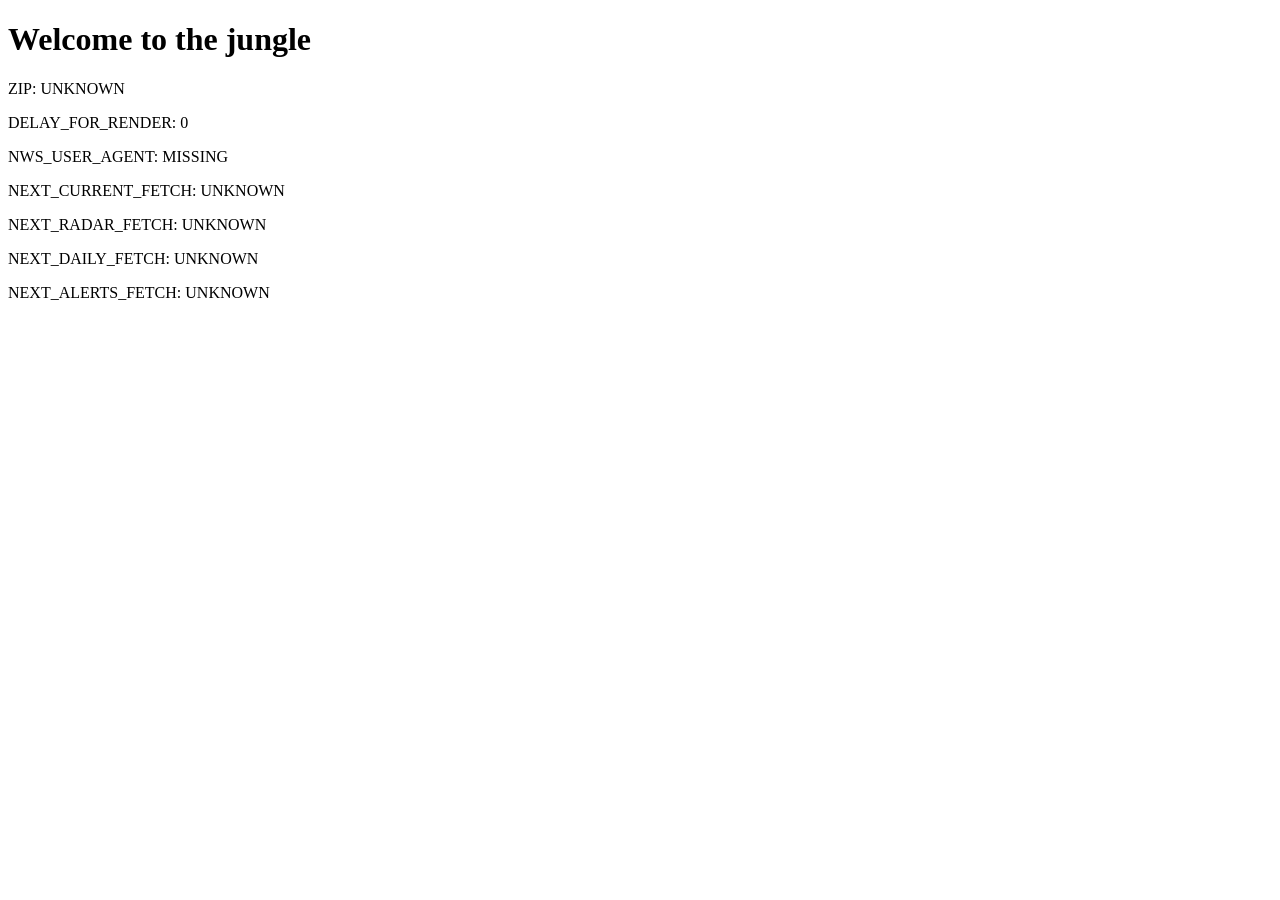
==== src/main/resources/templates/index.html @ ee375bd7 "Initial Clearcast Weather App backend implementation. Includes: - Ktor server setup with Thymeleaf t" ====
<!DOCTYPE html>
<html lang="en">
  <head>
    <meta charset="UTF-8" />
    <meta name="viewport" content="width=device-width, initial-scale=1.0" />
    <title>Clearcast</title>
  </head>
  <body>
    <h1>Welcome to the jungle</h1>
    <p>
      ZIP:
      <span th:text="${zip}">UNKNOWN</span>
    </p>
    <p>
      DELAY_FOR_RENDER:
      <span th:text="${delayForRender}">0</span>
    </p>
    <p>
      NWS_USER_AGENT:
      <span th:text="${nwsUserAgent}">MISSING</span>
    </p>
    <p>
      NEXT_CURRENT_FETCH:
      <span th:text="${nextFetchCurrent}">UNKNOWN</span>
    </p>
    <p>
      NEXT_RADAR_FETCH:
      <span th:text="${nextFetchRadar}">UNKNOWN</span>
    </p>
    <p>
      NEXT_DAILY_FETCH:
      <span th:text="${nextFetchDaily}">UNKNOWN</span>
    </p>
    <p>
      NEXT_ALERTS_FETCH:
      <span th:text="${nextFetchAlerts}">UNKNOWN</span>
    </p>
  </body>
</html>
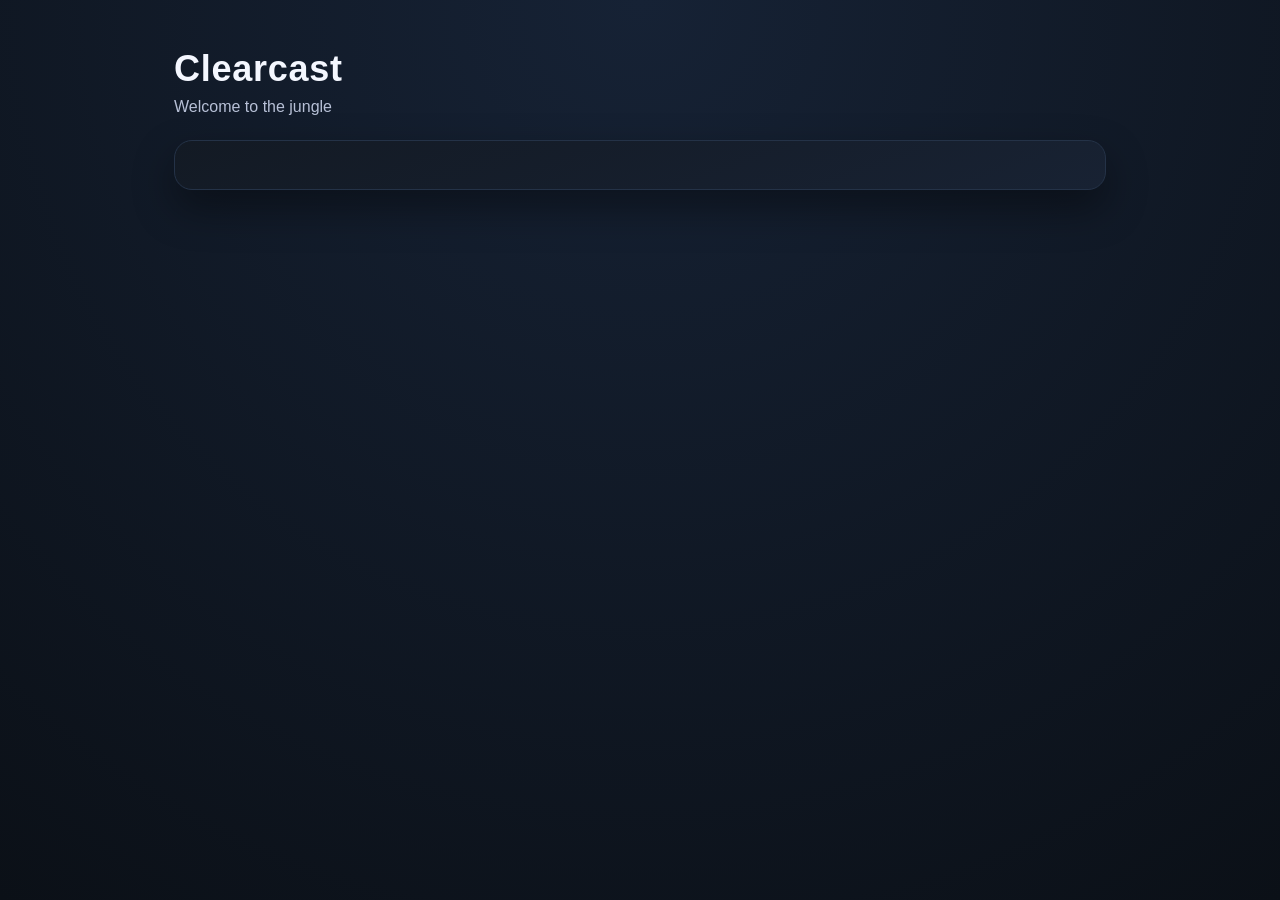
==== commit 4c5faaea: "Add alerts.json with NOAA GeoJSON-LD alert data for extensive weather zone coverage." ====
--- a/src/main/resources/templates/index.html
+++ b/src/main/resources/templates/index.html
@@ -4,36 +4,137 @@
     <meta charset="UTF-8" />
     <meta name="viewport" content="width=device-width, initial-scale=1.0" />
     <title>Clearcast</title>
+    <style>
+      :root {
+        color-scheme: dark;
+        --bg: #0b1017;
+        --panel: #131a24;
+        --panel-strong: #182233;
+        --accent: #41d4ff;
+        --accent-strong: #7ff2ff;
+        --text: #f4f7ff;
+        --muted: #b7c0d6;
+        --border: #243247;
+        --shadow: rgba(0, 0, 0, 0.4);
+      }
+
+      * {
+        box-sizing: border-box;
+      }
+
+      body {
+        margin: 0;
+        font-family: "Noto Sans", "Segoe UI", sans-serif;
+        background: radial-gradient(circle at top, #162235, var(--bg));
+        color: var(--text);
+        min-height: 100vh;
+      }
+
+      main {
+        max-width: 980px;
+        margin: 0 auto;
+        padding: 48px 24px;
+        display: grid;
+        gap: 24px;
+      }
+
+      header h1 {
+        margin: 0;
+        font-size: 2.25rem;
+        letter-spacing: 0.02em;
+      }
+
+      header p {
+        margin: 8px 0 0;
+        color: var(--muted);
+      }
+
+      .card {
+        background: linear-gradient(160deg, var(--panel), var(--panel-strong));
+        border: 1px solid var(--border);
+        border-radius: 18px;
+        padding: 24px;
+        box-shadow: 0 18px 40px var(--shadow);
+      }
+
+      .current {
+        display: grid;
+        gap: 12px;
+      }
+
+      .current-top {
+        display: flex;
+        justify-content: space-between;
+        align-items: center;
+        flex-wrap: wrap;
+        gap: 16px;
+      }
+
+      .current-location {
+        font-size: 2.1rem;
+        color: var(--muted);
+      }
+
+      .current-temp {
+        font-size: 3.5rem;
+        font-weight: 700;
+        letter-spacing: -0.02em;
+        color: var(--accent-strong);
+      }
+
+      .current-condition {
+        font-size: 1.1rem;
+        margin-bottom: 16px;
+      }
+
+      .meta {
+        display: grid;
+        grid-template-columns: repeat(auto-fit, minmax(180px, 1fr));
+        gap: 12px;
+        color: var(--muted);
+      }
+
+      .meta span {
+        display: block;
+        font-size: 0.95rem;
+      }
+
+      .tag {
+        display: inline-flex;
+        align-items: center;
+        gap: 6px;
+        padding: 4px 10px;
+        border-radius: 999px;
+        border: 1px solid rgba(65, 212, 255, 0.35);
+        color: var(--accent);
+        font-size: 0.85rem;
+        letter-spacing: 0.02em;
+      }
+
+      .current-icon {
+        display: flex;
+        justify-content: center;
+        align-items: center;
+        flex-direction: column;
+        padding: 8px 0;
+      }
+
+      .current-icon img {
+        width: 112px;
+        height: 112px;
+        object-fit: contain;
+        image-rendering: auto;
+      }
+    </style>
   </head>
   <body>
-    <h1>Welcome to the jungle</h1>
-    <p>
-      ZIP:
-      <span th:text="${zip}">UNKNOWN</span>
-    </p>
-    <p>
-      DELAY_FOR_RENDER:
-      <span th:text="${delayForRender}">0</span>
-    </p>
-    <p>
-      NWS_USER_AGENT:
-      <span th:text="${nwsUserAgent}">MISSING</span>
-    </p>
-    <p>
-      NEXT_CURRENT_FETCH:
-      <span th:text="${nextFetchCurrent}">UNKNOWN</span>
-    </p>
-    <p>
-      NEXT_RADAR_FETCH:
-      <span th:text="${nextFetchRadar}">UNKNOWN</span>
-    </p>
-    <p>
-      NEXT_DAILY_FETCH:
-      <span th:text="${nextFetchDaily}">UNKNOWN</span>
-    </p>
-    <p>
-      NEXT_ALERTS_FETCH:
-      <span th:text="${nextFetchAlerts}">UNKNOWN</span>
-    </p>
+    <main>
+      <header>
+        <h1>Clearcast</h1>
+        <p>Welcome to the jungle</p>
+      </header>
+
+      <section class="card current" th:replace="~{fragments/current :: currentCard(${current})}"></section>
+    </main>
   </body>
 </html>
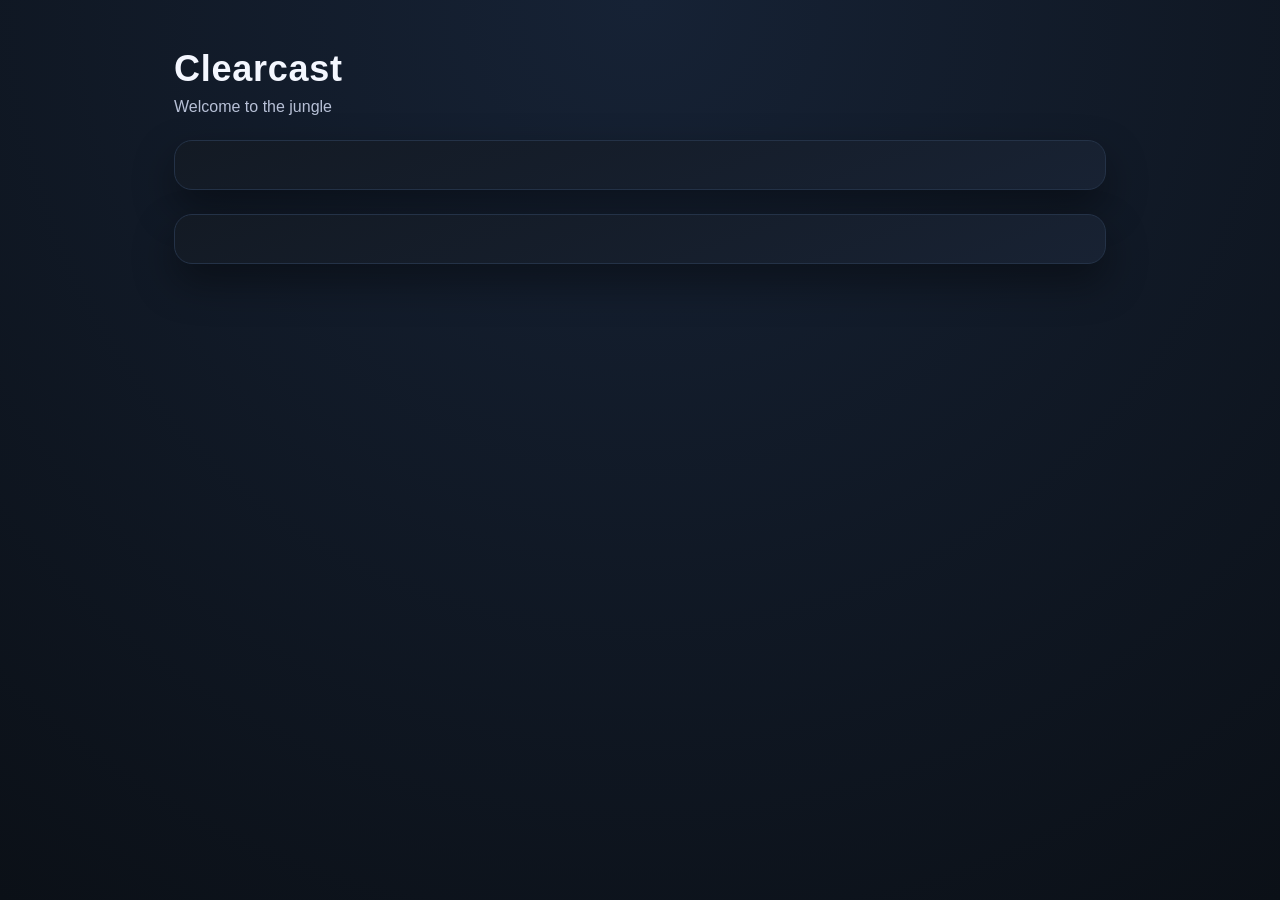
==== commit f2b47a74: "Add hourly forecast chart and icons to the homepage. Includes: - New `hourly.html` fragment for hour" ====
--- a/src/main/resources/templates/index.html
+++ b/src/main/resources/templates/index.html
@@ -55,6 +55,8 @@
         border-radius: 18px;
         padding: 24px;
         box-shadow: 0 18px 40px var(--shadow);
+        width: 100%;
+        max-width: 100vw;
       }
 
       .current {
@@ -125,7 +127,45 @@
         object-fit: contain;
         image-rendering: auto;
       }
+
+      .hourly-icons {
+        display: flex;
+        justify-content: center;
+        align-items: stretch;
+        width: 100%;
+        padding: 0;
+        margin: 0 0 16px;
+        gap: 0;
+      }
+
+      .hourly-icon {
+        flex: 1 1 0;
+        display: flex;
+        justify-content: center;
+        align-items: center;
+        padding: 0;
+        line-height: 0;
+        height: 56px;
+      }
+
+      .hourly-icon img {
+        height: 100%;
+        width: 100%;
+        max-width: 100%;
+        object-fit: cover;
+        margin: 0;
+        padding: 0;
+        display: block;
+        border: 2px solid #000;
+        box-sizing: border-box;
+      }
+
+      #hourly-chart {
+        border: 1px solid var(--border);
+        border-radius: 12px;
+      }
     </style>
+    <script src="https://cdn.plot.ly/plotly-2.30.0.min.js"></script>
   </head>
   <body>
     <main>
@@ -135,6 +175,62 @@
       </header>
 
       <section class="card current" th:replace="~{fragments/current :: currentCard(${current})}"></section>
+      <section class="card" th:replace="~{fragments/hourly :: hourlyCard(${hourly})}"></section>
     </main>
+    <script th:inline="javascript">
+      const hourlyTimes = /*[[${hourlyTimes}]]*/ [];
+      const hourlyTemps = /*[[${hourlyTemps}]]*/ [];
+      const hourlyPrecip = /*[[${hourlyPrecip}]]*/ [];
+      const yMin = [[${hourlyYMin}]];
+      const yMax = [[${hourlyYMax}]];
+      const tickStep = Math.max(1, Math.ceil(hourlyTimes.length / 8));
+      const tickVals = hourlyTimes.filter((_, i) => i % tickStep === 0);
+
+      const tempTrace = {
+        x: hourlyTimes,
+        y: hourlyTemps,
+        mode: "lines+markers",
+        name: "Temp (°F)",
+        line: { color: "#f07a8c", width: 3 },
+        marker: { color: "#f07a8c", size: 6 },
+      };
+
+      const precipTrace = {
+        x: hourlyTimes,
+        y: hourlyPrecip,
+        mode: "lines+markers",
+        name: "Precip (%)",
+        yaxis: "y2",
+        line: { color: "#41d4ff", width: 2, dash: "dot" },
+        marker: { color: "#41d4ff", size: 5 },
+      };
+
+      const layout = {
+        paper_bgcolor: "rgba(0,0,0,0)",
+        plot_bgcolor: "rgba(0,0,0,0)",
+        margin: { t: 20, r: 40, b: 40, l: 40 },
+        xaxis: {
+          title: "Time",
+          tickfont: { color: "#b7c0d6" },
+          gridcolor: "#243247",
+          tickangle: 0,
+          tickmode: "array",
+          tickvals: tickVals,
+          ticktext: tickVals,
+        },
+        yaxis: { title: "Temp (°F)", range: [yMin, yMax], tickfont: { color: "#b7c0d6" }, gridcolor: "#243247" },
+        yaxis2: {
+          title: "Precip (%)",
+          range: [0, 100],
+          overlaying: "y",
+          side: "right",
+          tickfont: { color: "#b7c0d6" },
+          gridcolor: "rgba(0,0,0,0)",
+        },
+        legend: { font: { color: "#b7c0d6" } },
+      };
+
+      Plotly.newPlot("hourly-chart", [tempTrace, precipTrace], layout, { displayModeBar: false });
+    </script>
   </body>
 </html>
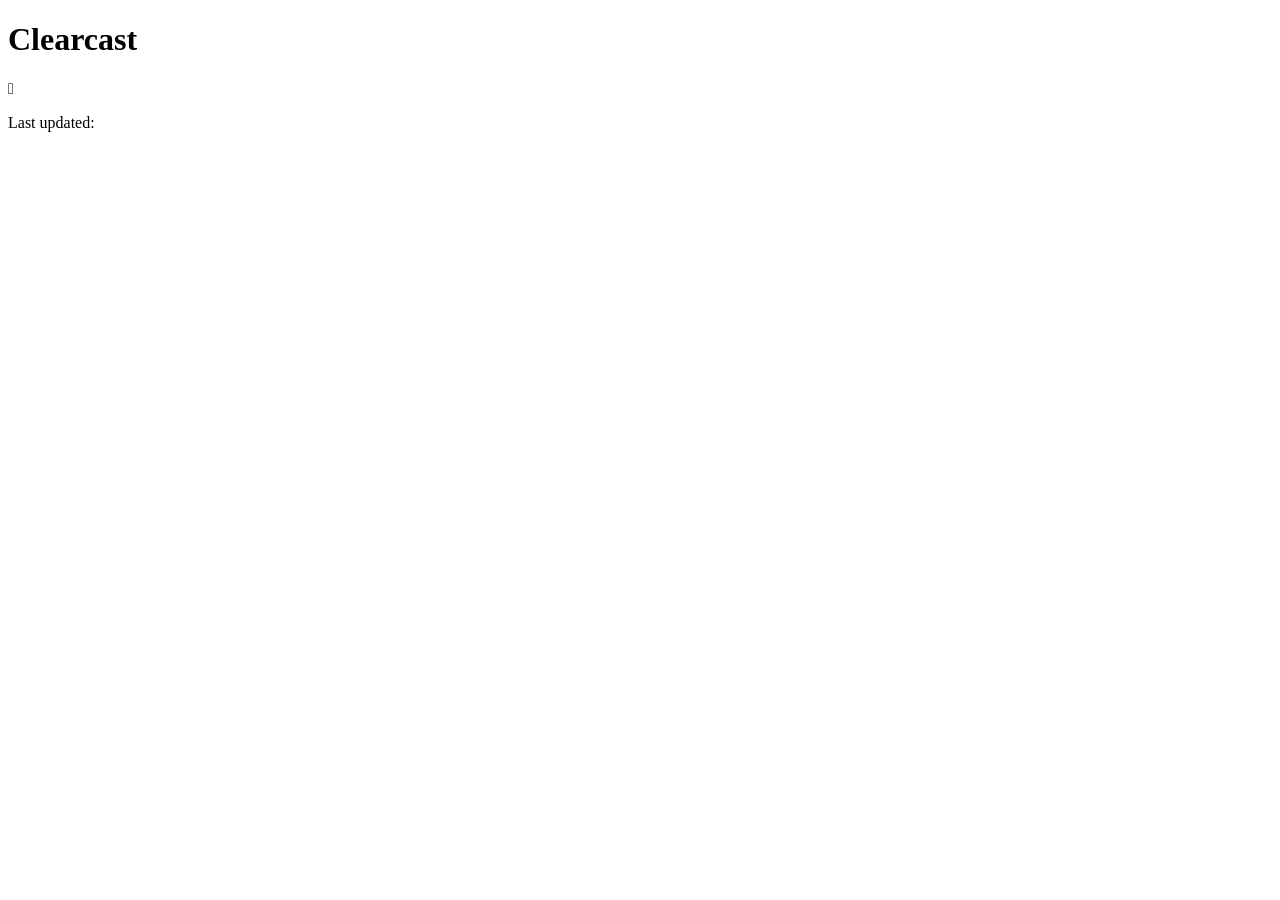
==== commit 48c49d6a: "Add radar animation, moon phase, and alert filtering features. - Implement `RadarRidgeService` for d" ====
--- a/src/main/resources/templates/index.html
+++ b/src/main/resources/templates/index.html
@@ -4,233 +4,40 @@
     <meta charset="UTF-8" />
     <meta name="viewport" content="width=device-width, initial-scale=1.0" />
     <title>Clearcast</title>
-    <style>
-      :root {
-        color-scheme: dark;
-        --bg: #0b1017;
-        --panel: #131a24;
-        --panel-strong: #182233;
-        --accent: #41d4ff;
-        --accent-strong: #7ff2ff;
-        --text: #f4f7ff;
-        --muted: #b7c0d6;
-        --border: #243247;
-        --shadow: rgba(0, 0, 0, 0.4);
-      }
-
-      * {
-        box-sizing: border-box;
-      }
-
-      body {
-        margin: 0;
-        font-family: "Noto Sans", "Segoe UI", sans-serif;
-        background: radial-gradient(circle at top, #162235, var(--bg));
-        color: var(--text);
-        min-height: 100vh;
-      }
-
-      main {
-        max-width: 980px;
-        margin: 0 auto;
-        padding: 48px 24px;
-        display: grid;
-        gap: 24px;
-      }
-
-      header h1 {
-        margin: 0;
-        font-size: 2.25rem;
-        letter-spacing: 0.02em;
-      }
-
-      header p {
-        margin: 8px 0 0;
-        color: var(--muted);
-      }
-
-      .card {
-        background: linear-gradient(160deg, var(--panel), var(--panel-strong));
-        border: 1px solid var(--border);
-        border-radius: 18px;
-        padding: 24px;
-        box-shadow: 0 18px 40px var(--shadow);
-        width: 100%;
-        max-width: 100vw;
-      }
-
-      .current {
-        display: grid;
-        gap: 12px;
-      }
-
-      .current-top {
-        display: flex;
-        justify-content: space-between;
-        align-items: center;
-        flex-wrap: wrap;
-        gap: 16px;
-      }
-
-      .current-location {
-        font-size: 2.1rem;
-        color: var(--muted);
-      }
-
-      .current-temp {
-        font-size: 3.5rem;
-        font-weight: 700;
-        letter-spacing: -0.02em;
-        color: var(--accent-strong);
-      }
-
-      .current-condition {
-        font-size: 1.1rem;
-        margin-bottom: 16px;
-      }
-
-      .meta {
-        display: grid;
-        grid-template-columns: repeat(auto-fit, minmax(180px, 1fr));
-        gap: 12px;
-        color: var(--muted);
-      }
-
-      .meta span {
-        display: block;
-        font-size: 0.95rem;
-      }
-
-      .tag {
-        display: inline-flex;
-        align-items: center;
-        gap: 6px;
-        padding: 4px 10px;
-        border-radius: 999px;
-        border: 1px solid rgba(65, 212, 255, 0.35);
-        color: var(--accent);
-        font-size: 0.85rem;
-        letter-spacing: 0.02em;
-      }
-
-      .current-icon {
-        display: flex;
-        justify-content: center;
-        align-items: center;
-        flex-direction: column;
-        padding: 8px 0;
-      }
-
-      .current-icon img {
-        width: 112px;
-        height: 112px;
-        object-fit: contain;
-        image-rendering: auto;
-      }
-
-      .hourly-icons {
-        display: flex;
-        justify-content: center;
-        align-items: stretch;
-        width: 100%;
-        padding: 0;
-        margin: 0 0 16px;
-        gap: 0;
-      }
-
-      .hourly-icon {
-        flex: 1 1 0;
-        display: flex;
-        justify-content: center;
-        align-items: center;
-        padding: 0;
-        line-height: 0;
-        height: 56px;
-      }
-
-      .hourly-icon img {
-        height: 100%;
-        width: 100%;
-        max-width: 100%;
-        object-fit: cover;
-        margin: 0;
-        padding: 0;
-        display: block;
-        border: 2px solid #000;
-        box-sizing: border-box;
-      }
-
-      #hourly-chart {
-        border: 1px solid var(--border);
-        border-radius: 12px;
-      }
-    </style>
+    <link rel="stylesheet" href="/static/css/base.css" />
+    <link rel="stylesheet" href="/static/css/current.css" />
+    <link rel="stylesheet" href="/static/css/radar.css" />
+    <link rel="stylesheet" href="/static/css/hourly.css" />
+    <link rel="stylesheet" href="/static/css/daily.css" />
+    <link rel="stylesheet" href="/static/css/alerts.css" />
     <script src="https://cdn.plot.ly/plotly-2.30.0.min.js"></script>
   </head>
   <body>
     <main>
       <header>
-        <h1>Clearcast</h1>
-        <p>Welcome to the jungle</p>
+        <div class="title-row">
+          <h1>Clearcast</h1>
+          <span class="alerts-badge" th:if="${alertsCount > 0}">&#xF0D59;</span>
+        </div>
+        <p th:text="'Last updated: ' + ${currentUpdatedAt}">Last updated:</p>
       </header>
 
-      <section class="card current" th:replace="~{fragments/current :: currentCard(${current})}"></section>
+      <section class="top-row">
+        <div th:replace="~{fragments/current :: currentCard(${current})}"></div>
+        <div th:replace="~{fragments/radar :: radarCard(${radarFrames})}"></div>
+      </section>
       <section class="card" th:replace="~{fragments/hourly :: hourlyCard(${hourly})}"></section>
+      <section class="card" th:replace="~{fragments/daily :: dailyCard(${daily})}"></section>
+      <section class="card" th:replace="~{fragments/alerts :: alertsCard(${alerts})}"></section>
     </main>
-    <script th:inline="javascript">
-      const hourlyTimes = /*[[${hourlyTimes}]]*/ [];
-      const hourlyTemps = /*[[${hourlyTemps}]]*/ [];
-      const hourlyPrecip = /*[[${hourlyPrecip}]]*/ [];
-      const yMin = [[${hourlyYMin}]];
-      const yMax = [[${hourlyYMax}]];
-      const tickStep = Math.max(1, Math.ceil(hourlyTimes.length / 8));
-      const tickVals = hourlyTimes.filter((_, i) => i % tickStep === 0);
 
-      const tempTrace = {
-        x: hourlyTimes,
-        y: hourlyTemps,
-        mode: "lines+markers",
-        name: "Temp (°F)",
-        line: { color: "#f07a8c", width: 3 },
-        marker: { color: "#f07a8c", size: 6 },
-      };
-
-      const precipTrace = {
-        x: hourlyTimes,
-        y: hourlyPrecip,
-        mode: "lines+markers",
-        name: "Precip (%)",
-        yaxis: "y2",
-        line: { color: "#41d4ff", width: 2, dash: "dot" },
-        marker: { color: "#41d4ff", size: 5 },
-      };
-
-      const layout = {
-        paper_bgcolor: "rgba(0,0,0,0)",
-        plot_bgcolor: "rgba(0,0,0,0)",
-        margin: { t: 20, r: 40, b: 40, l: 40 },
-        xaxis: {
-          title: "Time",
-          tickfont: { color: "#b7c0d6" },
-          gridcolor: "#243247",
-          tickangle: 0,
-          tickmode: "array",
-          tickvals: tickVals,
-          ticktext: tickVals,
-        },
-        yaxis: { title: "Temp (°F)", range: [yMin, yMax], tickfont: { color: "#b7c0d6" }, gridcolor: "#243247" },
-        yaxis2: {
-          title: "Precip (%)",
-          range: [0, 100],
-          overlaying: "y",
-          side: "right",
-          tickfont: { color: "#b7c0d6" },
-          gridcolor: "rgba(0,0,0,0)",
-        },
-        legend: { font: { color: "#b7c0d6" } },
-      };
-
-      Plotly.newPlot("hourly-chart", [tempTrace, precipTrace], layout, { displayModeBar: false });
+    <script id="hourly-data" type="application/json" th:inline="javascript">
+      {"times": [[${hourlyTimes}]], "temps": [[${hourlyTemps}]], "precip": [[${hourlyPrecip}]], "yMin": [[${hourlyYMin}]], "yMax": [[${hourlyYMax}]]}
     </script>
+    <script id="radar-data" type="application/json" th:inline="javascript">
+      {"frames": [[${radarFrames}]]}
+    </script>
+    <script src="/static/js/hourly.js" defer></script>
+    <script src="/static/js/radar.js" defer></script>
   </body>
 </html>
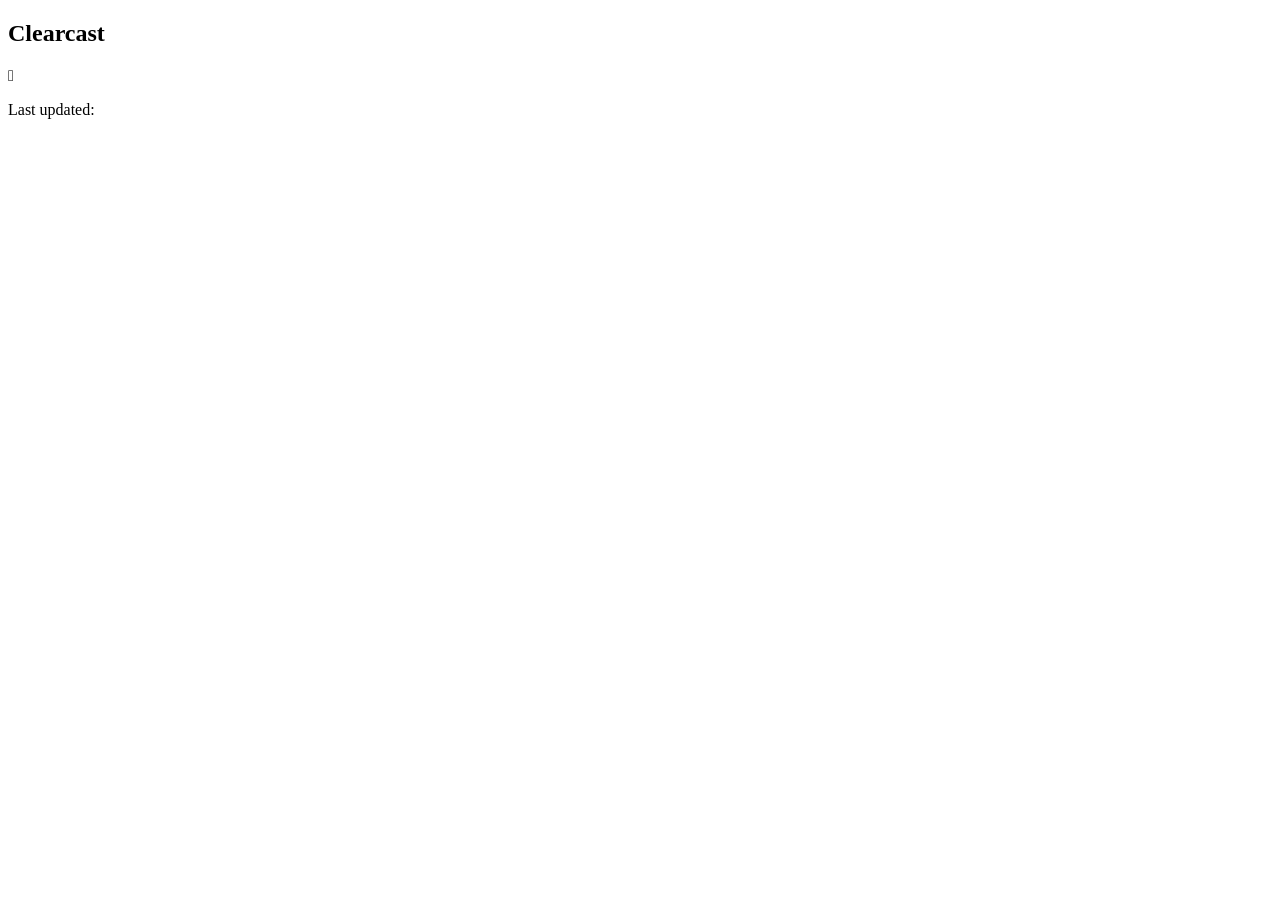
==== commit ae4b4721: "Refactor homepage layout: restructure header into `.top-left` grid and `radarCard` into `.top-right`" ====
--- a/src/main/resources/templates/index.html
+++ b/src/main/resources/templates/index.html
@@ -14,17 +14,20 @@
   </head>
   <body>
     <main>
-      <header>
-        <div class="title-row">
-          <h1>Clearcast</h1>
-          <span class="alerts-badge" th:if="${alertsCount > 0}">&#xF0D59;</span>
+      <section class="top-row">
+        <div class="top-left">
+          <header>
+            <div class="title-row">
+              <h1>Clearcast</h1>
+              <span class="alerts-badge" th:if="${alertsCount > 0}">&#xF0D59;</span>
+            </div>
+            <p th:text="'Last updated: ' + ${currentUpdatedAt}">Last updated:</p>
+          </header>
+          <div th:replace="~{fragments/current :: currentCard(${current})}"></div>
         </div>
-        <p th:text="'Last updated: ' + ${currentUpdatedAt}">Last updated:</p>
-      </header>
-
-      <section class="top-row">
-        <div th:replace="~{fragments/current :: currentCard(${current})}"></div>
-        <div th:replace="~{fragments/radar :: radarCard(${radarFrames})}"></div>
+        <div class="top-right">
+          <div th:replace="~{fragments/radar :: radarCard(${radarFrames})}"></div>
+        </div>
       </section>
       <section class="card" th:replace="~{fragments/hourly :: hourlyCard(${hourly})}"></section>
       <section class="card" th:replace="~{fragments/daily :: dailyCard(${daily})}"></section>
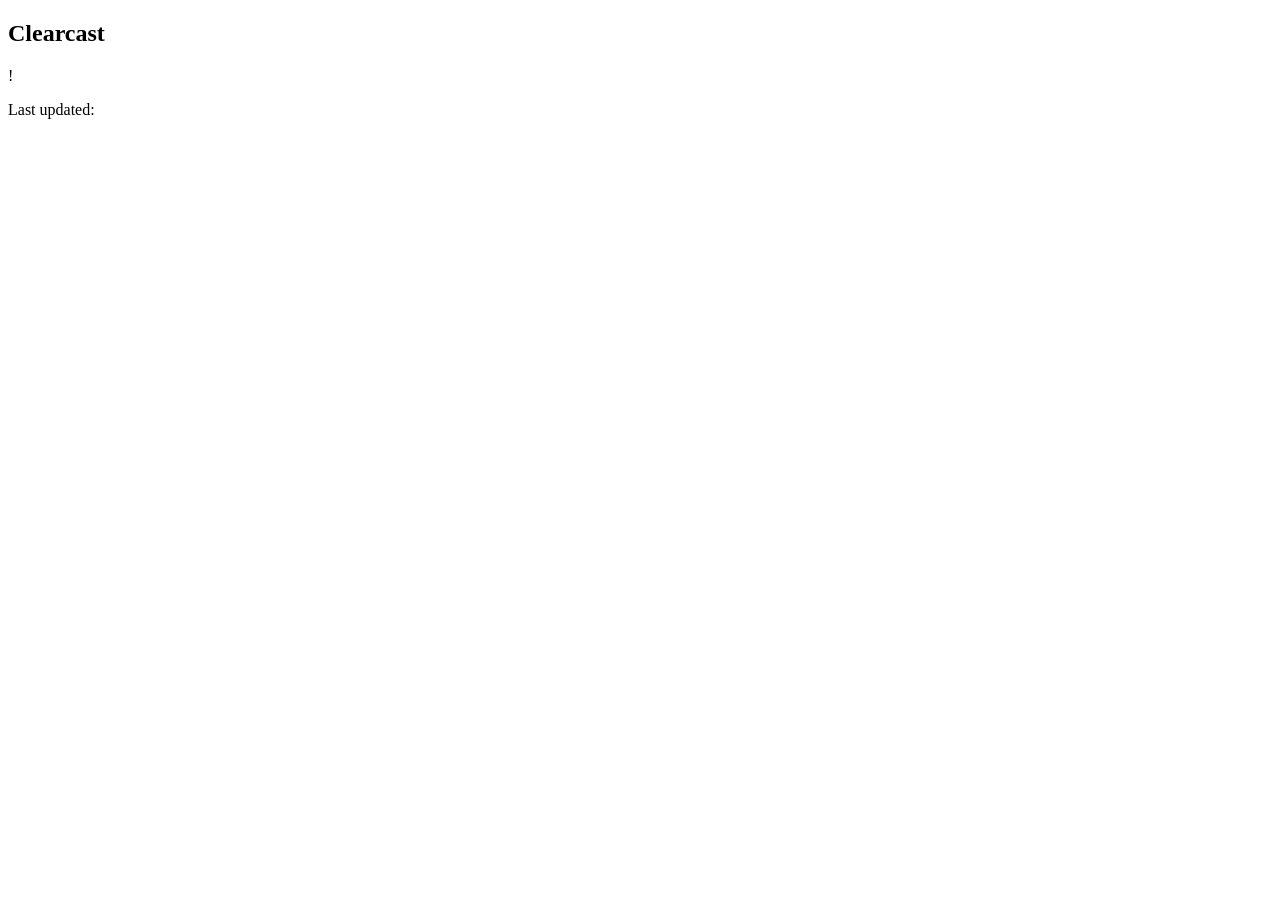
==== commit 0eb9f6ef: "Improve weather alerts, hourly chart icons, and mobile layout" ====
--- a/src/main/resources/templates/index.html
+++ b/src/main/resources/templates/index.html
@@ -19,7 +19,7 @@
           <header>
             <div class="title-row">
               <h1>Clearcast</h1>
-              <span class="alerts-badge" th:if="${alertsCount > 0}">&#xF0D59;</span>
+              <span class="alerts-badge" th:if="${alertsCount > 0}" aria-label="Active weather alerts" title="Active weather alerts">!</span>
             </div>
             <p th:text="'Last updated: ' + ${currentUpdatedAt}">Last updated:</p>
           </header>
